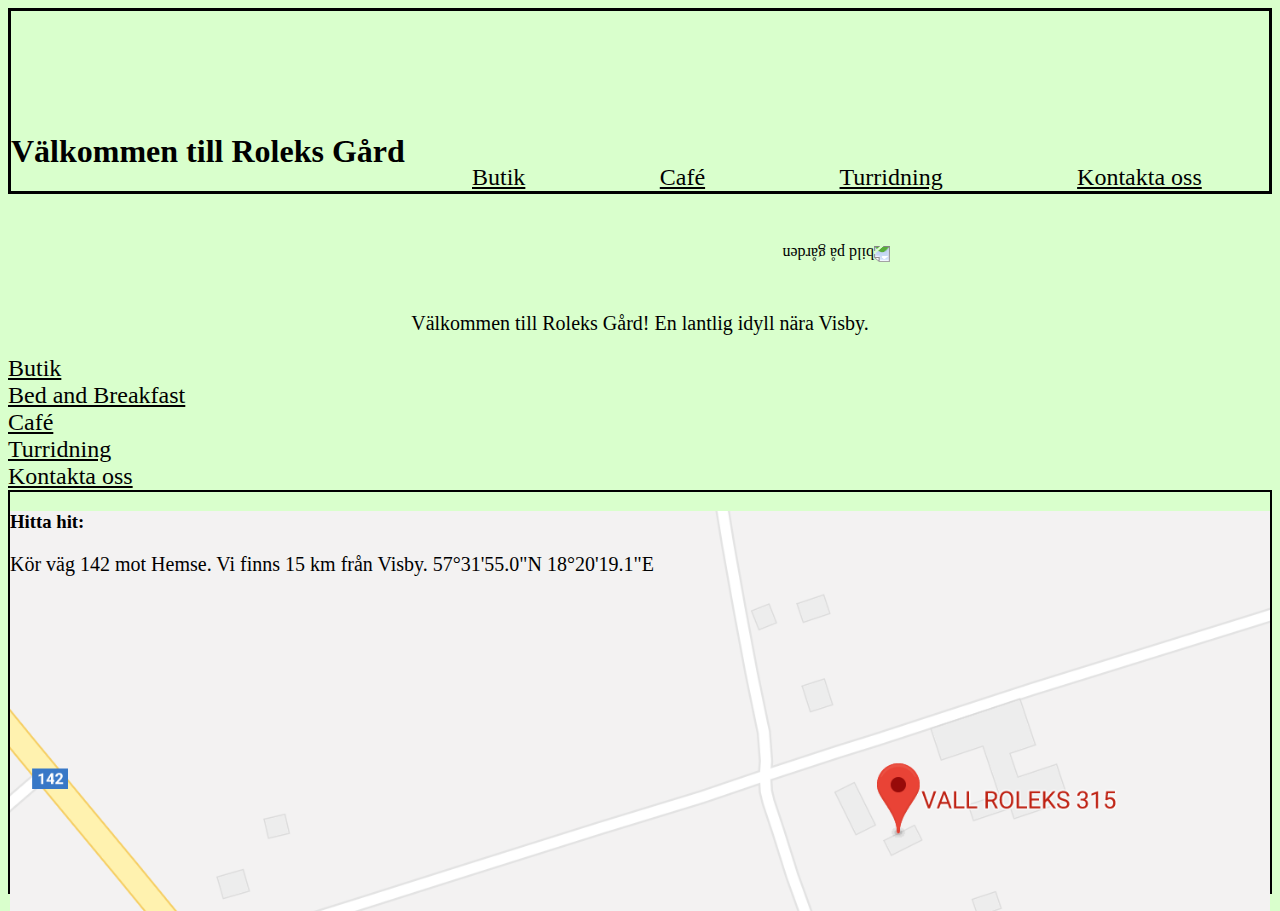
==== index.html @ 58a9f1f2 "Initial commit" ====
<!DOCTYPE html>
<html lang="en" dir="ltr">
  <head>
    <meta charset="utf-8">
    <title>Roleks Gård</title>

    <link rel="stylesheet" href="style.css">
  </head>
  <body>

<header>
  <div class="välkommen"><h1>Välkommen till Roleks Gård</h1>
    </div>
  <a class="vadsom" href="#">Butik</a><br>
  <a class="vadsom" href="#">Café</a><br>
  <a class="vadsom" href="https://hastkartan.se/Gotland/turridning-hastuthyrning">Turridning</a><br>
  <a class="vadsom" href="#">Kontakta oss</a><br>
</header>


    <img src="roleks.jpg" alt="bild på gården">
<p>Välkommen till Roleks Gård! En lantlig idyll nära Visby. </p>

<a class="vadsom" href="#">Butik</a><br>
<a class="vadsom" href="#">Bed and Breakfast</a><br>
<a class="vadsom" href="#">Café</a><br>
<a class="vadsom" href="https://hastkartan.se/Gotland/turridning-hastuthyrning">Turridning</a><br>
<a class="vadsom" href="#">Kontakta oss</a><br>

<footer>
<div class="hitta-hit">
  <h3>Hitta hit:</h3>
  <p class="vägbeskrivning">Kör väg 142 mot Hemse. Vi finns 15 km från Visby.
  57°31'55.0"N 18°20'19.1"E</p>
</div>
</footer>
  </body>
</html>
---- style.css ----
body {
  background-color: #d9ffcc;
  background-image: bakgrundsbild.jpeg;
}

header{
  border: 3px solid;
  height: 180px;
  display: flex;
  flex-direction: row;
  align-items: flex-end;
  justify-content: space-between;

}

.välkommen {
  color: #000000;
  font-family: Fantasy;
  text-align: center;
}

h1 {

}

img {
  display: block;
  width: 500px;
  margin: 50px auto;
  transform: rotate(180deg);
}

p {
  text-align: center;
  font-family: Fantasy;
  font-size: 20px;
}

.vadsom {
  font-family: Fantasy;
  font-size: 24px;
  color: #000000;
}
.hitta-hit {
  height: 400px;
  background-image: url(karta.png);
  background-size: cover;
  text-align: left;
}

.vägbeskrivning{
  text-align: left;
  font-size: 20px;
}

footer {
  border: 2px solid;
  height: 400px;
}
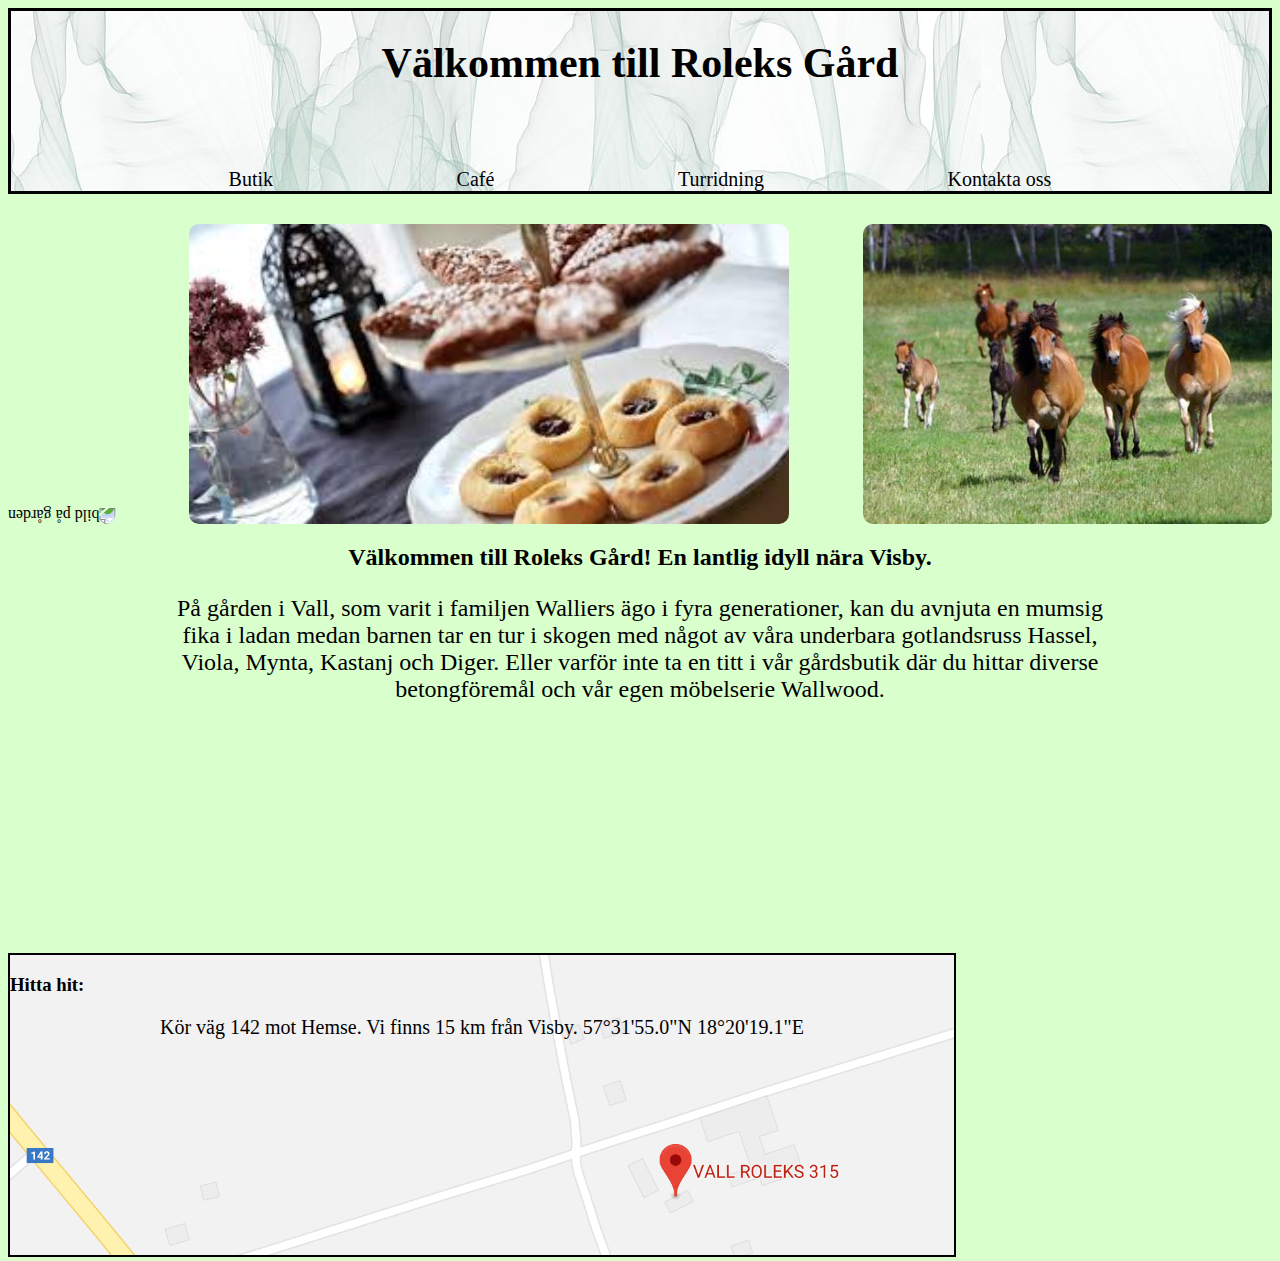
==== commit ce180853: "Dag 3" ====
--- a/index.html
+++ b/index.html
@@ -2,6 +2,7 @@
 <html lang="en" dir="ltr">
   <head>
     <meta charset="utf-8">
+    <meta name="viewport" content="width=device-width, initial-scale=1.0">
     <title>Roleks Gård</title>
 
     <link rel="stylesheet" href="style.css">
@@ -9,30 +10,40 @@
   <body>
 
 <header>
-  <div class="välkommen"><h1>Välkommen till Roleks Gård</h1>
-    </div>
-  <a class="vadsom" href="#">Butik</a><br>
-  <a class="vadsom" href="#">Café</a><br>
-  <a class="vadsom" href="https://hastkartan.se/Gotland/turridning-hastuthyrning">Turridning</a><br>
-  <a class="vadsom" href="#">Kontakta oss</a><br>
+  <h1 class="välkommen">Välkommen till Roleks Gård</h1>
+  <div class="länkar">
+  <a href="#">Butik</a>
+  <a href="café/cafe.html">Café</a>
+  <a href="https://hastkartan.se/Gotland/turridning-hastuthyrning">Turridning</a>
+  <a href="#">Kontakta oss</a>
+  </div>
 </header>
 
+<section>
+    <img class="bilder uppåner" src="roleks.jpg" alt="bild på gården">
+    <img class="bilder" src="fika.jpg" alt="fika">
+    <img class="bilder" src="russ.jpg" alt="gotlandsruss">
+</section>
 
-    <img src="roleks.jpg" alt="bild på gården">
-<p>Välkommen till Roleks Gård! En lantlig idyll nära Visby. </p>
+<h2>Välkommen till Roleks Gård! En lantlig idyll nära Visby.</h2>
+<p>På gården i Vall, som varit i familjen Walliers ägo i fyra generationer, kan du
+   avnjuta en mumsig fika i ladan medan barnen tar en tur i skogen med något av våra underbara gotlandsruss Hassel, Viola, Mynta, Kastanj och Diger. Eller varför inte ta en titt i vår gårdsbutik där du hittar diverse betongföremål och vår egen möbelserie Wallwood.
+</p>
 
-<a class="vadsom" href="#">Butik</a><br>
+<!-- <a class="vadsom" href="#">Butik</a><br>
 <a class="vadsom" href="#">Bed and Breakfast</a><br>
 <a class="vadsom" href="#">Café</a><br>
 <a class="vadsom" href="https://hastkartan.se/Gotland/turridning-hastuthyrning">Turridning</a><br>
-<a class="vadsom" href="#">Kontakta oss</a><br>
+<a class="vadsom" href="#">Kontakta oss</a><br> -->
 
 <footer>
+  <a href="https://www.google.se/maps/place/VALL+ROLEKS+315,+621+93+Visby/@57.5316597,18.336723,17z/data=!3m1!4b1!4m5!3m4!1s0x46f7a773579512e3:0xebc36fbb148f7b57!8m2!3d57.5316568!4d18.3389117">
 <div class="hitta-hit">
   <h3>Hitta hit:</h3>
   <p class="vägbeskrivning">Kör väg 142 mot Hemse. Vi finns 15 km från Visby.
   57°31'55.0"N 18°20'19.1"E</p>
 </div>
+</a>
 </footer>
   </body>
 </html>
--- a/style.css
+++ b/style.css
@@ -1,39 +1,67 @@
 body {
   background-color: #d9ffcc;
-  background-image: bakgrundsbild.jpeg;
 }
 
 header{
   border: 3px solid;
   height: 180px;
   display: flex;
-  flex-direction: row;
-  align-items: flex-end;
+  flex-direction: column;
+  align-items: center;
   justify-content: space-between;
+  background-image: url(bakgrund.jpg);
 
 }
+section{
+  display:flex;
+  flex-direction: row;
+  align-items: flex-start;
+  justify-content: space-between;
+  margin-top: 30px;
+}
+
 
 .välkommen {
   color: #000000;
   font-family: Fantasy;
+  font-size: 42px;
   text-align: center;
 }
 
-h1 {
-
+h2{
+  font-family: fantasy;
+  text-align: center;
 }
 
-img {
-  display: block;
-  width: 500px;
-  margin: 50px auto;
+.länkar {
+  display: flex;
+  width: 80%;
+  justify-content: space-around;
+  font-family: Fantasy;
+  font-size: 20px;
+  color: #000000;
+}
+
+.länkar a{
+  color: black;
+}
+
+.bilder{
+  height: 300px;
+  border-radius: 10px;
+}
+.uppåner{
   transform: rotate(180deg);
 }
 
 p {
   text-align: center;
   font-family: Fantasy;
-  font-size: 20px;
+  font-size: 24px;
+  text-align: center;
+  margin-left: 150px;
+  margin-right: 150px;
+  margin-bottom: 250px;
 }
 
 .vadsom {
@@ -41,10 +69,10 @@
   font-size: 24px;
   color: #000000;
 }
-.hitta-hit {
-  height: 400px;
-  background-image: url(karta.png);
-  background-size: cover;
+
+footer {
+  height: 300px;
+  display: flex;
   text-align: left;
 }
 
@@ -53,7 +81,32 @@
   font-size: 20px;
 }
 
-footer {
+a {
+  text-decoration: none;
+  color: #000000;
+}
+
+.hitta-hit {
+  height: 300px;
   border: 2px solid;
-  height: 400px;
+  font-family: fantasy;
+  background-image: url(karta.png);
+  background-size: cover;
+  text-align: left;
 }
+
+@media (max-width: 768px){
+  section {
+    flex-direction: column;
+  }
+  .uppåner {
+    width: 100%
+  }
+  .bilder {
+    width: 100%
+  }
+  p {
+    margin-left: auto;
+    margin-right: auto;
+  }
+}
